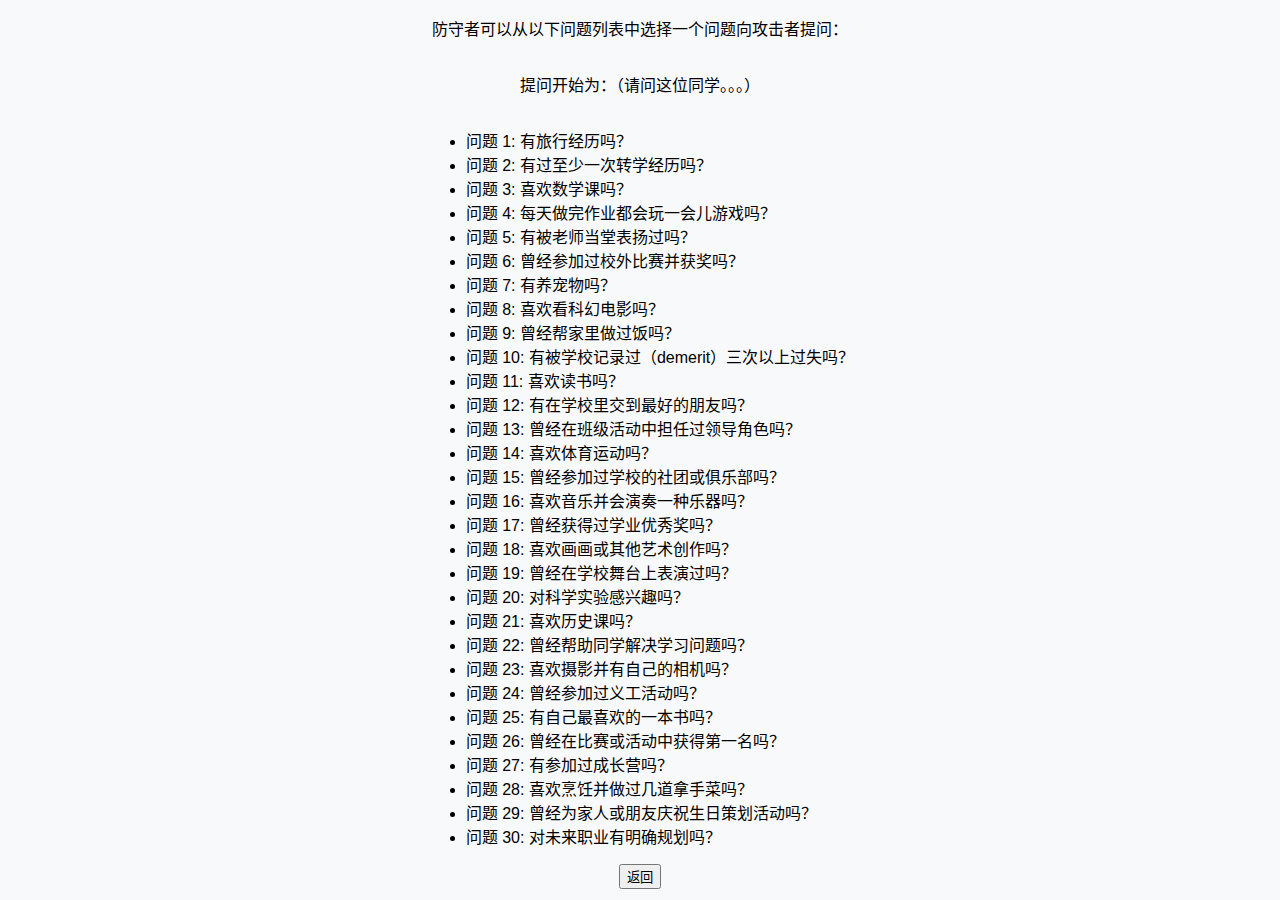
==== questions.html @ 28be33b6 "Rename css/questions.html to questions.html" ====
<!DOCTYPE html>
<html lang="zh-CN">
<head>
    <meta charset="UTF-8">
    <meta name="viewport" content="width=device-width, initial-scale=1.0">
    <title>问题列表</title>
    <link rel="stylesheet" href="css\styles.css">
</head>
<body>
	<p>防守者可以从以下问题列表中选择一个问题向攻击者提问：</p>
	<p>提问开始为：（请问这位同学。。。）</p>
    <ul id="questionList">
        <li>问题 1: 有旅行经历吗？</li>
        <li>问题 2: 有过至少一次转学经历吗？</li>
        <li>问题 3: 喜欢数学课吗？</li>
        <li>问题 4: 每天做完作业都会玩一会儿游戏吗？</li>
        <li>问题 5: 有被老师当堂表扬过吗？</li>
        <li>问题 6: 曾经参加过校外比赛并获奖吗？</li>
        <li>问题 7: 有养宠物吗？</li>
        <li>问题 8: 喜欢看科幻电影吗？</li>
        <li>问题 9: 曾经帮家里做过饭吗？</li>
        <li>问题 10: 有被学校记录过（demerit）三次以上过失吗？</li>
        <li>问题 11: 喜欢读书吗？</li>
        <li>问题 12: 有在学校里交到最好的朋友吗？</li>
        <li>问题 13: 曾经在班级活动中担任过领导角色吗？</li>
        <li>问题 14: 喜欢体育运动吗？</li>
        <li>问题 15: 曾经参加过学校的社团或俱乐部吗？</li>
        <li>问题 16: 喜欢音乐并会演奏一种乐器吗？</li>
        <li>问题 17: 曾经获得过学业优秀奖吗？</li>
        <li>问题 18: 喜欢画画或其他艺术创作吗？</li>
        <li>问题 19: 曾经在学校舞台上表演过吗？</li>
        <li>问题 20: 对科学实验感兴趣吗？</li>
        <li>问题 21: 喜欢历史课吗？</li>
        <li>问题 22: 曾经帮助同学解决学习问题吗？</li>
        <li>问题 23: 喜欢摄影并有自己的相机吗？</li>
        <li>问题 24: 曾经参加过义工活动吗？</li>
        <li>问题 25: 有自己最喜欢的一本书吗？</li>
        <li>问题 26: 曾经在比赛或活动中获得第一名吗？</li>
        <li>问题 27: 有参加过成长营吗？</li>
        <li>问题 28: 喜欢烹饪并做过几道拿手菜吗？</li>
        <li>问题 29: 曾经为家人或朋友庆祝生日策划活动吗？</li>
        <li>问题 30: 对未来职业有明确规划吗？</li>
    </ul>
	<button onclick="goBack()">返回</button>

	<script>
	function goBack() {
	  window.history.back();
	}
	</script>

</body>
</html>
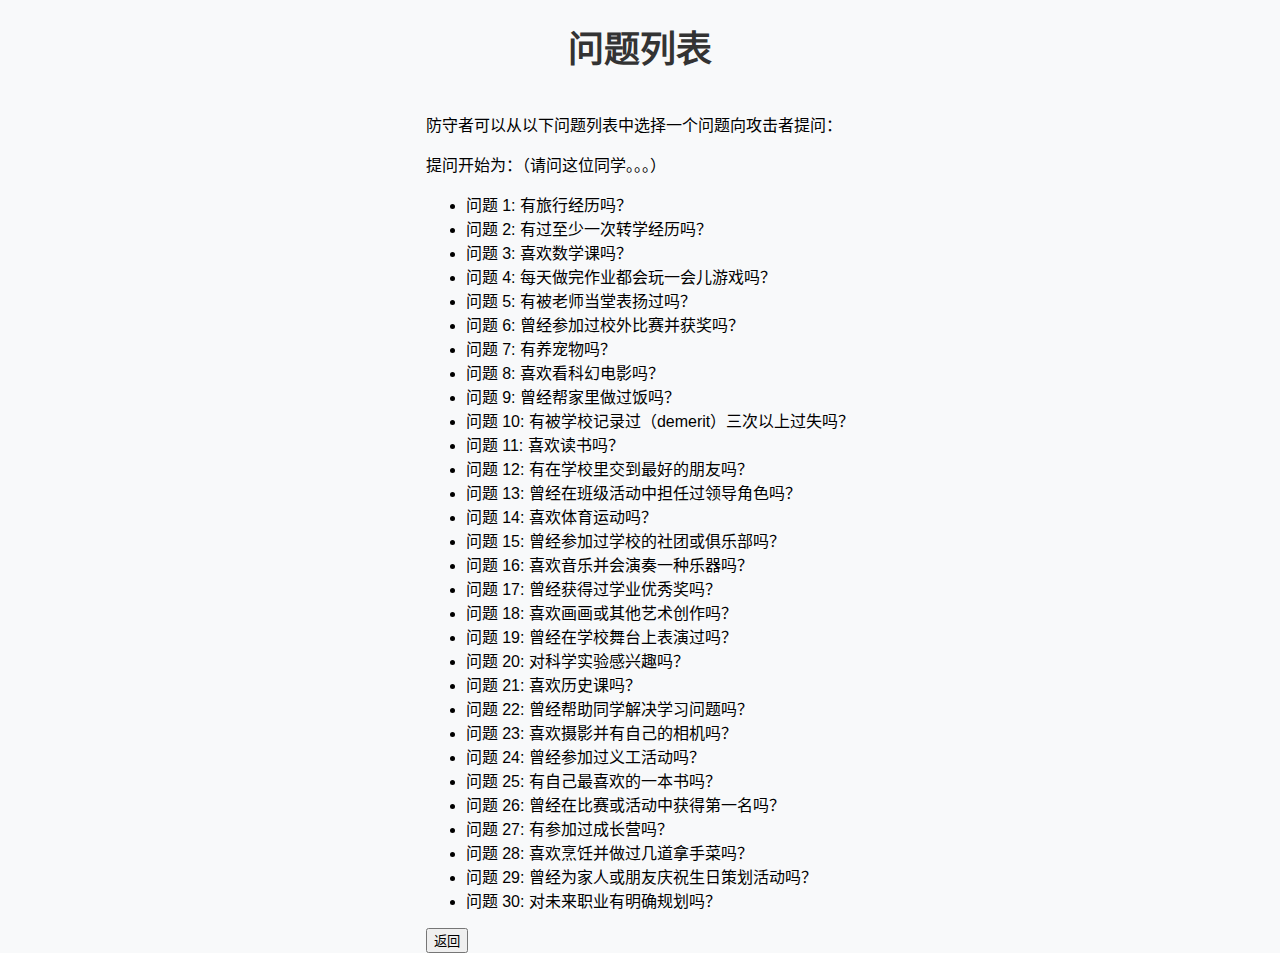
==== commit 8c39415d: "Update questions.html" ====
--- a/questions.html
+++ b/questions.html
@@ -3,51 +3,55 @@
 <head>
     <meta charset="UTF-8">
     <meta name="viewport" content="width=device-width, initial-scale=1.0">
-    <title>问题列表</title>
-    <link rel="stylesheet" href="css\styles.css">
+    <title>问题列表</title>	
+    <link rel="stylesheet" href="css/styles.css">
 </head>
 <body>
-	<p>防守者可以从以下问题列表中选择一个问题向攻击者提问：</p>
-	<p>提问开始为：（请问这位同学。。。）</p>
-    <ul id="questionList">
-        <li>问题 1: 有旅行经历吗？</li>
-        <li>问题 2: 有过至少一次转学经历吗？</li>
-        <li>问题 3: 喜欢数学课吗？</li>
-        <li>问题 4: 每天做完作业都会玩一会儿游戏吗？</li>
-        <li>问题 5: 有被老师当堂表扬过吗？</li>
-        <li>问题 6: 曾经参加过校外比赛并获奖吗？</li>
-        <li>问题 7: 有养宠物吗？</li>
-        <li>问题 8: 喜欢看科幻电影吗？</li>
-        <li>问题 9: 曾经帮家里做过饭吗？</li>
-        <li>问题 10: 有被学校记录过（demerit）三次以上过失吗？</li>
-        <li>问题 11: 喜欢读书吗？</li>
-        <li>问题 12: 有在学校里交到最好的朋友吗？</li>
-        <li>问题 13: 曾经在班级活动中担任过领导角色吗？</li>
-        <li>问题 14: 喜欢体育运动吗？</li>
-        <li>问题 15: 曾经参加过学校的社团或俱乐部吗？</li>
-        <li>问题 16: 喜欢音乐并会演奏一种乐器吗？</li>
-        <li>问题 17: 曾经获得过学业优秀奖吗？</li>
-        <li>问题 18: 喜欢画画或其他艺术创作吗？</li>
-        <li>问题 19: 曾经在学校舞台上表演过吗？</li>
-        <li>问题 20: 对科学实验感兴趣吗？</li>
-        <li>问题 21: 喜欢历史课吗？</li>
-        <li>问题 22: 曾经帮助同学解决学习问题吗？</li>
-        <li>问题 23: 喜欢摄影并有自己的相机吗？</li>
-        <li>问题 24: 曾经参加过义工活动吗？</li>
-        <li>问题 25: 有自己最喜欢的一本书吗？</li>
-        <li>问题 26: 曾经在比赛或活动中获得第一名吗？</li>
-        <li>问题 27: 有参加过成长营吗？</li>
-        <li>问题 28: 喜欢烹饪并做过几道拿手菜吗？</li>
-        <li>问题 29: 曾经为家人或朋友庆祝生日策划活动吗？</li>
-        <li>问题 30: 对未来职业有明确规划吗？</li>
-    </ul>
-	<button onclick="goBack()">返回</button>
+    <header>
+        <h1>问题列表</h1>
+    </header>
+    <main>
+        <p>防守者可以从以下问题列表中选择一个问题向攻击者提问：</p>
+        <p>提问开始为：（请问这位同学。。。）</p>
+        <ul id="questionList">
+		<li>问题 1: 有旅行经历吗？</li>
+		<li>问题 2: 有过至少一次转学经历吗？</li>
+		<li>问题 3: 喜欢数学课吗？</li>
+		<li>问题 4: 每天做完作业都会玩一会儿游戏吗？</li>
+		<li>问题 5: 有被老师当堂表扬过吗？</li>
+		<li>问题 6: 曾经参加过校外比赛并获奖吗？</li>
+		<li>问题 7: 有养宠物吗？</li>
+		<li>问题 8: 喜欢看科幻电影吗？</li>
+		<li>问题 9: 曾经帮家里做过饭吗？</li>
+		<li>问题 10: 有被学校记录过（demerit）三次以上过失吗？</li>
+		<li>问题 11: 喜欢读书吗？</li>
+		<li>问题 12: 有在学校里交到最好的朋友吗？</li>
+		<li>问题 13: 曾经在班级活动中担任过领导角色吗？</li>
+		<li>问题 14: 喜欢体育运动吗？</li>
+		<li>问题 15: 曾经参加过学校的社团或俱乐部吗？</li>
+		<li>问题 16: 喜欢音乐并会演奏一种乐器吗？</li>
+		<li>问题 17: 曾经获得过学业优秀奖吗？</li>
+		<li>问题 18: 喜欢画画或其他艺术创作吗？</li>
+		<li>问题 19: 曾经在学校舞台上表演过吗？</li>
+		<li>问题 20: 对科学实验感兴趣吗？</li>
+		<li>问题 21: 喜欢历史课吗？</li>
+		<li>问题 22: 曾经帮助同学解决学习问题吗？</li>
+		<li>问题 23: 喜欢摄影并有自己的相机吗？</li>
+		<li>问题 24: 曾经参加过义工活动吗？</li>
+		<li>问题 25: 有自己最喜欢的一本书吗？</li>
+		<li>问题 26: 曾经在比赛或活动中获得第一名吗？</li>
+		<li>问题 27: 有参加过成长营吗？</li>
+		<li>问题 28: 喜欢烹饪并做过几道拿手菜吗？</li>
+		<li>问题 29: 曾经为家人或朋友庆祝生日策划活动吗？</li>
+		<li>问题 30: 对未来职业有明确规划吗？</li>
+        </ul>
+        <button onclick="goBack()">返回</button>
+    </main>
 
-	<script>
-	function goBack() {
-	  window.history.back();
-	}
-	</script>
-
+    <script>
+        function goBack() {
+            window.history.back();
+        }
+    </script>
 </body>
 </html>
--- a/css/styles.css
+++ b/css/styles.css
@@ -0,0 +1,116 @@
+
+        body {
+            font-family: Arial, sans-serif;
+            display: flex;
+            flex-direction: column;
+            align-items: center;
+            justify-content: center;
+            margin: 0;
+            padding: 0;
+            background-color: #f8f9fa;
+        }
+
+        h1 {
+            margin-top: 20px;
+            font-size: 36px;
+            color: #333;
+        }
+
+        iframe {
+            margin-top: 20px;
+            border: none;
+        }
+
+        .refresh-button {
+            display: inline-block;
+            padding: 10px 20px;
+            font-size: 16px;
+            color: #fff;
+            background-color: #007bff;
+            border: none;
+            border-radius: 5px;
+            cursor: pointer;
+            text-align: center;
+            margin: 20px;
+        }
+
+        .refresh-button:hover {
+            background-color: #0056b3;
+        }
+
+        .tutorial {
+            max-width: 800px;
+            text-align: left;
+            margin: 20px;
+            padding: 20px;
+            background-color: #ffffff;
+            border: 1px solid #ddd;
+            border-radius: 5px;
+        }
+
+        .tutorial h2 {
+            font-size: 24px;
+            margin-bottom: 10px;
+        }
+
+        .tutorial p {
+            font-size: 18px;
+            line-height: 1.6;
+            margin: 10px 0;
+        }
+
+        .share-link {
+            display: flex;
+            flex-direction: column;
+            align-items: center;
+            margin: 20px;
+        }
+
+        .share-link input {
+            width: 300px;
+            padding: 10px;
+            font-size: 16px;
+            text-align: center;
+            margin-bottom: 10px;
+            border: 1px solid #ccc;
+            border-radius: 5px;
+        }
+
+        .share-link button {
+            padding: 10px 20px;
+            font-size: 16px;
+            color: #fff;
+            background-color: #28a745;
+            border: none;
+            border-radius: 5px;
+            cursor: pointer;
+        }
+
+        .share-link button:hover {
+            background-color: #218838;
+        }
+
+        .plain-text-link {
+            margin-top: 10px;
+            font-size: 16px;
+            color: #333;
+        }
+
+        .ship-info {
+            margin-top: 20px;
+        }
+
+        .ship-info h2 {
+            font-size: 24px;
+            margin-bottom: 10px;
+        }
+
+        .ship-info ul {
+            list-style-type: none;
+            padding: 0;
+        }
+
+        .ship-info li {
+            font-size: 18px;
+            margin-bottom: 5px;
+        }
